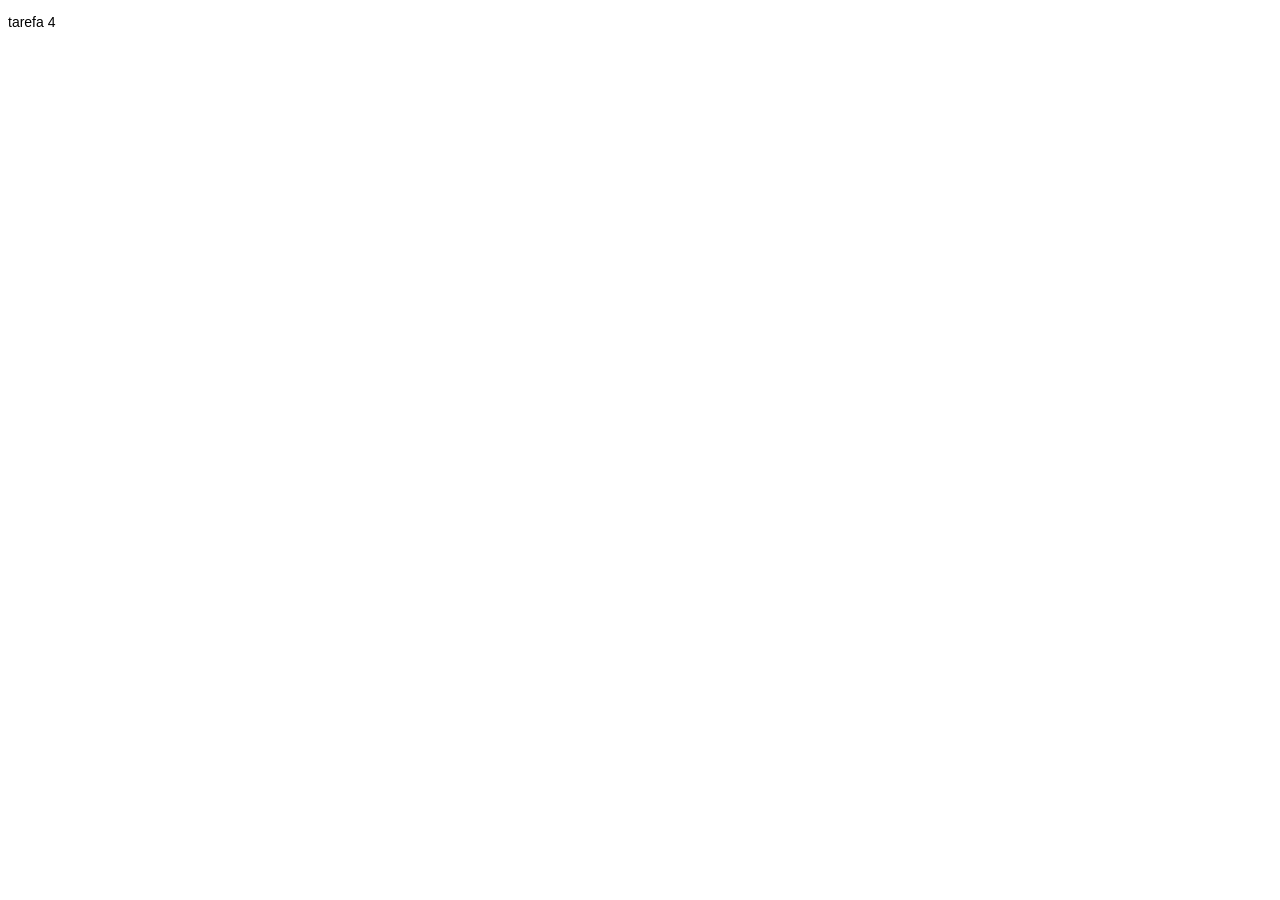
==== html/css-externo/css_externo.html @ e9797fee "lllllll" ====
<!DOCTYPE html>
<html lang="pt-BR">
<head>
    <meta charset="UTF-8">
    <meta name="viewport" content="width=device-width, initial-scale=1.0">
    <link rel="stylesheet" href="../../assets/css/style.css">
    <title>css externo</title>
</head>
<body>
    <p>tarefa 4</p>
</body>
</html>
---- assets/css/style.css ----
p {
    font-family: Arial, sans-serif; 
    font-size: 14px;
}
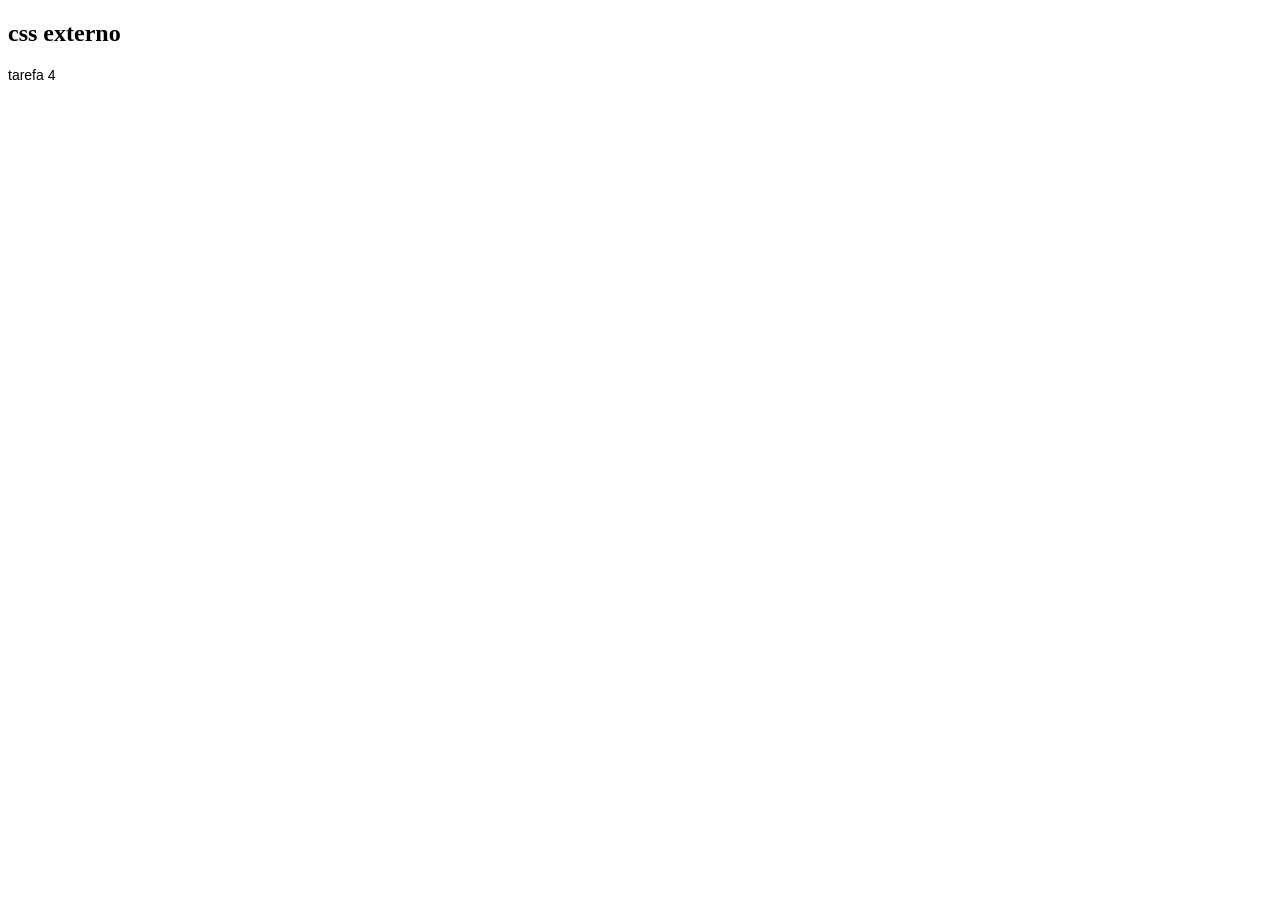
==== commit eefa7f05: "gggg" ====
--- a/html/css-externo/css_externo.html
+++ b/html/css-externo/css_externo.html
@@ -7,6 +7,7 @@
     <title>css externo</title>
 </head>
 <body>
+    <h2>css externo</h2>
     <p>tarefa 4</p>
 </body>
 </html>
